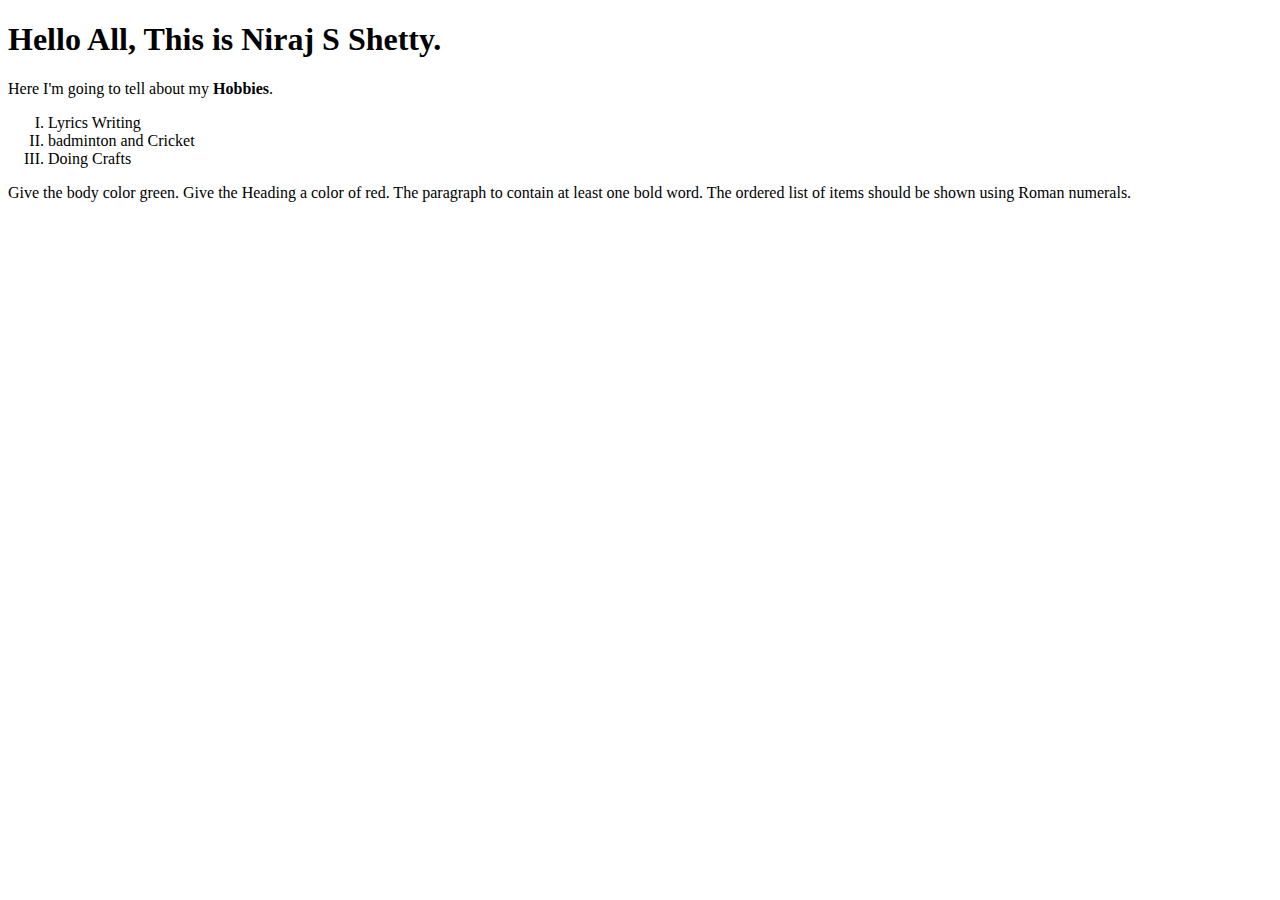
==== index.html @ bcda2f83 "Add files via upload" ====
<!DOCTYPE html>
<html lang="en">

<head>
    <meta charset="UTF-8">
    <meta http-equiv="X-UA-Compatible" content="IE=edge">
    <meta name="viewport" content="width=device-width, initial-scale=1.0">
    <link rel="stylesheet" href="css/index.css">
    <title>Document</title>
</head>

<body>
    <h1>
        Hello All, This is Niraj S Shetty.
    </h1>
    <p>
        Here I'm going to tell about my <b>Hobbies</b>.
    </p>
    <ol type="I">
        <li>Lyrics Writing</li>
        <li>badminton and Cricket</li>
        <li>Doing Crafts</li>
    </ol>
</body>

</html>
Give the body color green. Give the Heading a color of red. The paragraph to contain at least one bold word. The ordered list of items should be shown using Roman numerals.
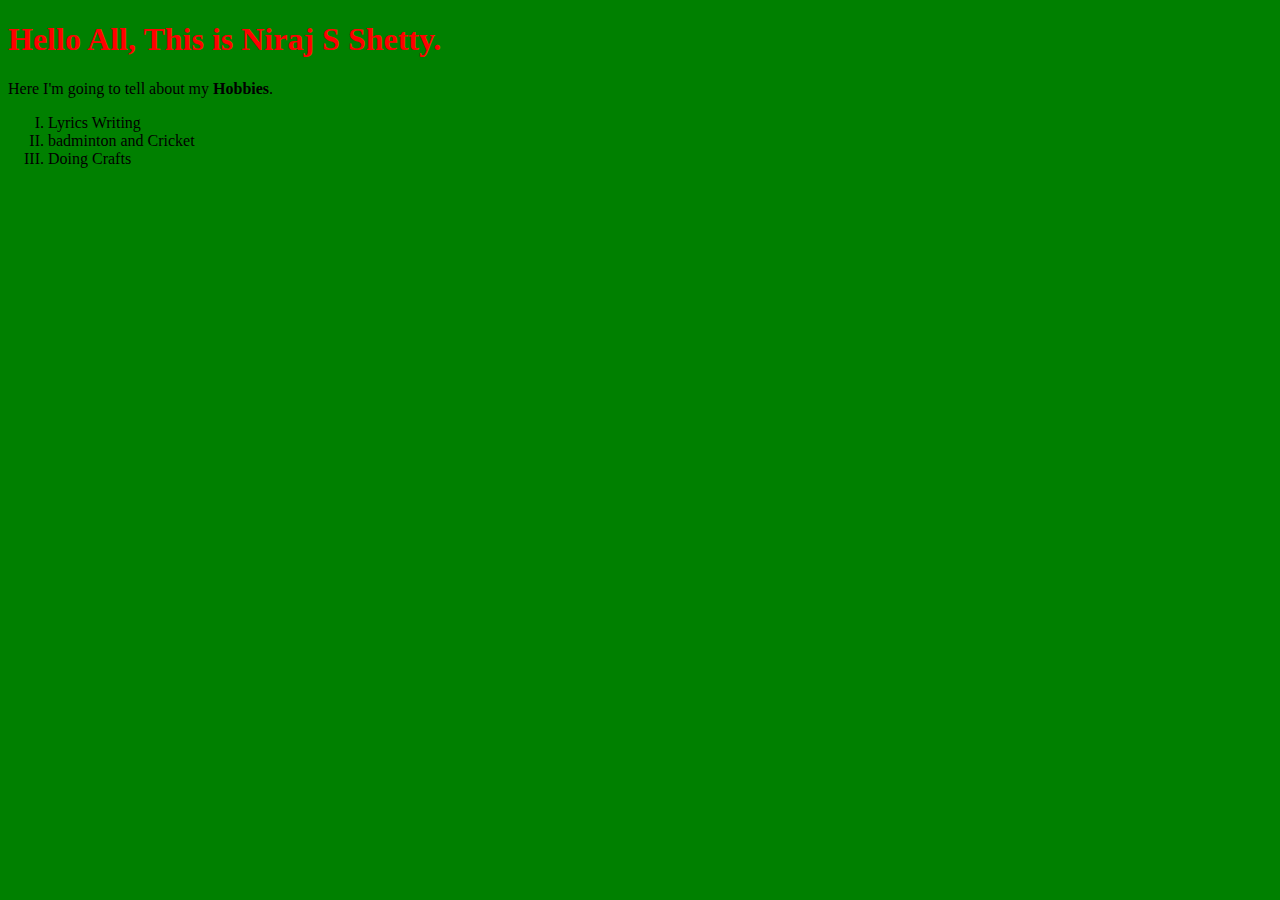
==== commit 69122b08: "Update index.html" ====
--- a/index.html
+++ b/index.html
@@ -24,4 +24,3 @@
 </body>
 
 </html>
-Give the body color green. Give the Heading a color of red. The paragraph to contain at least one bold word. The ordered list of items should be shown using Roman numerals.--- a/css/index.css
+++ b/css/index.css
@@ -0,0 +1,6 @@
+body{
+    background-color: green;
+}
+h1{
+    color: red;
+}